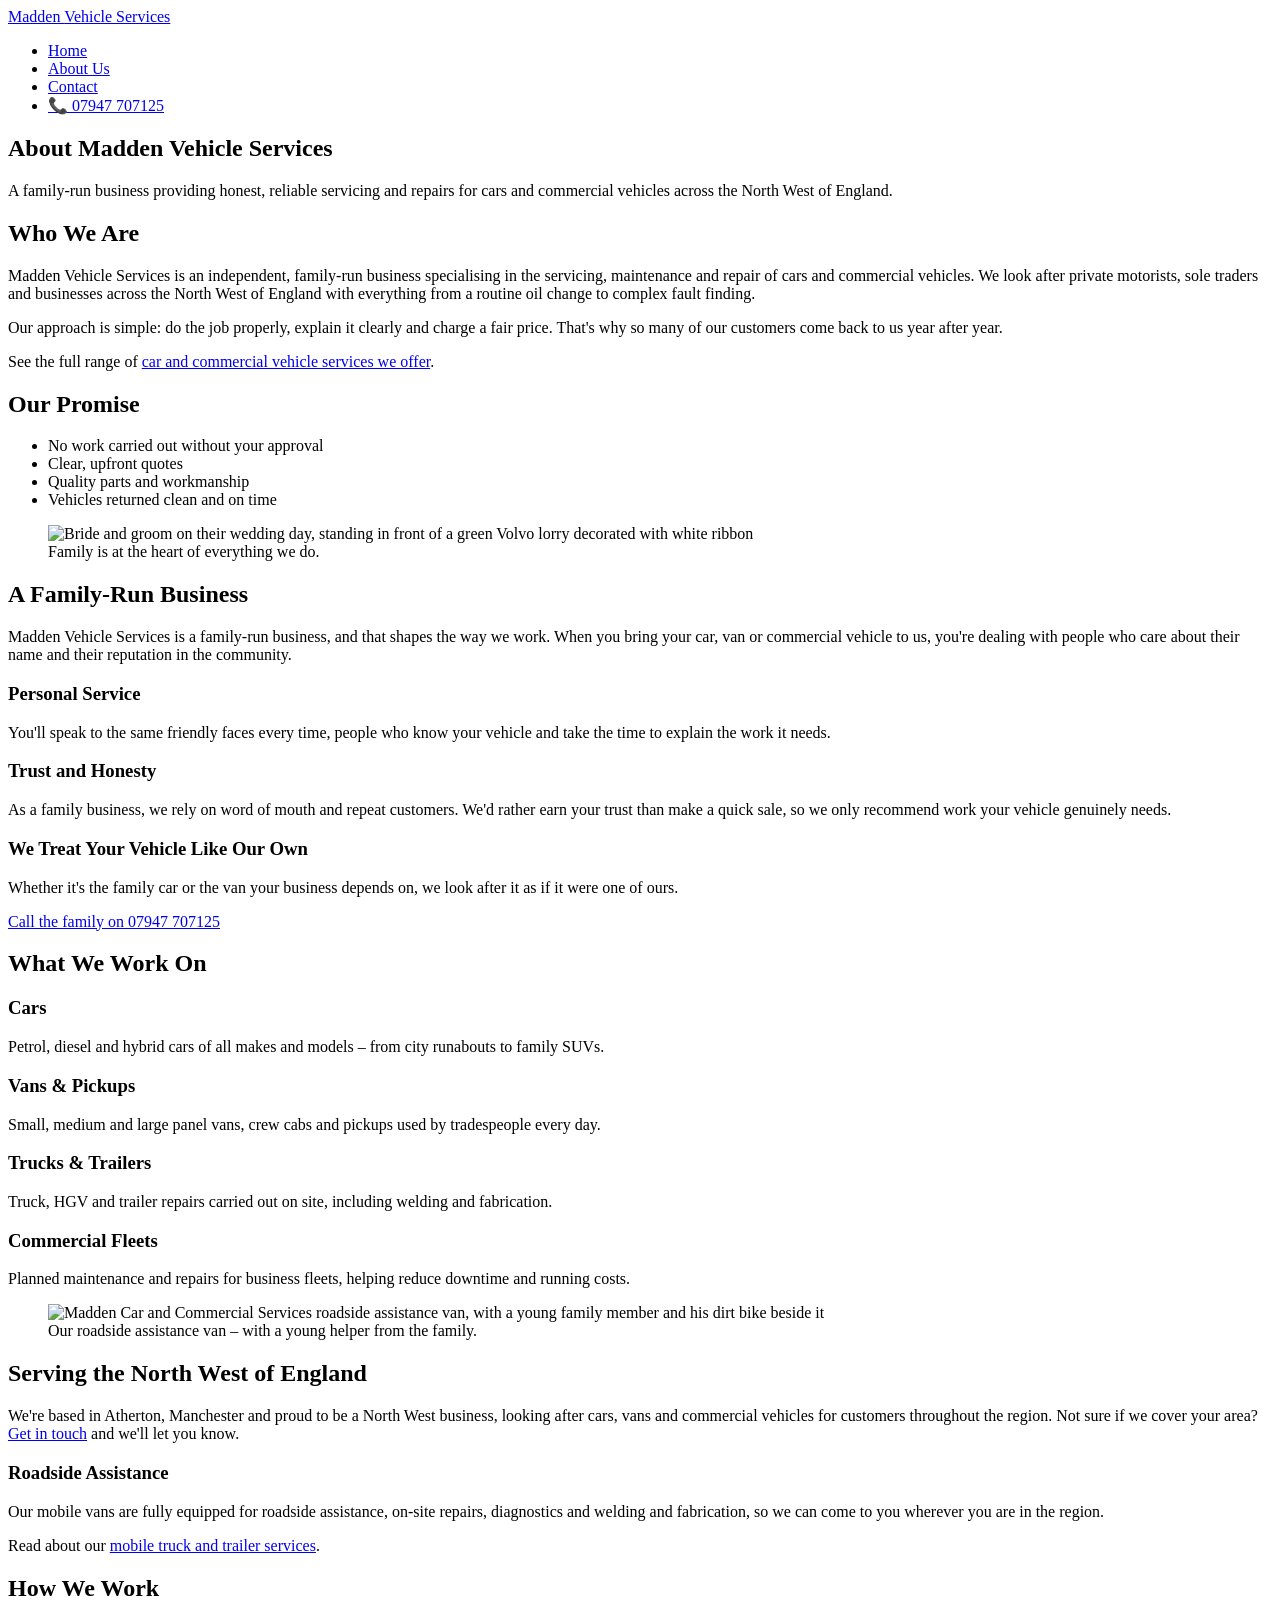
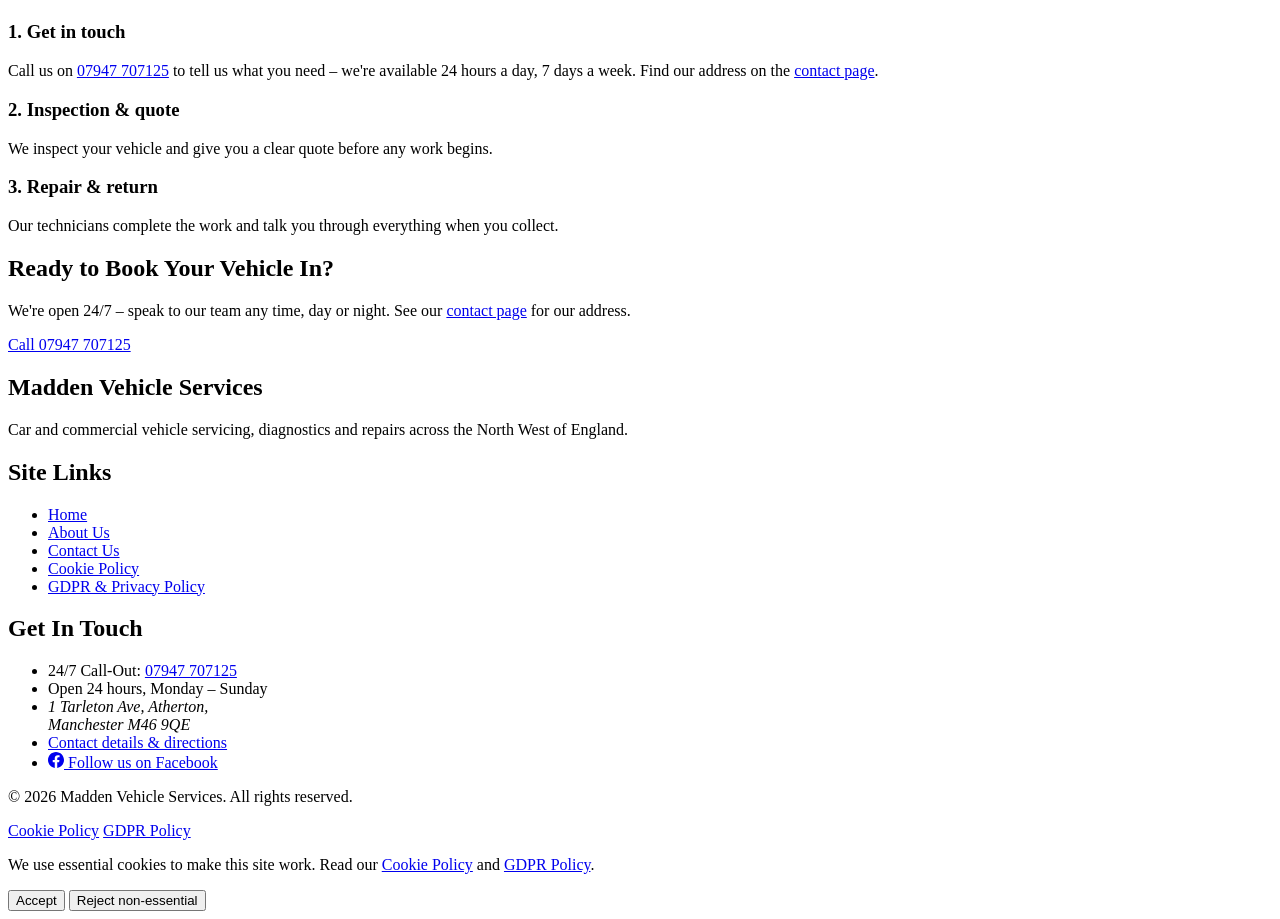
==== public/about.html @ 86a69358 "Initial commit: Madden Vehicle Services website Static site for maddenvehicleservices.co.uk, ready f" ====
<!DOCTYPE html>
<html lang="en-GB">
<head>
  <meta charset="UTF-8">
  <meta name="viewport" content="width=device-width, initial-scale=1.0">
  <title>About Us | Family-Run Vehicle Mechanics in Atherton, Manchester | Madden Vehicle Services</title>
  <meta name="description" content="Learn about Madden Vehicle Services, a family-run business of experienced mechanics servicing and repairing cars, vans and commercial vehicles from Atherton, Manchester and across the North West of England. Open 24/7. Call 07947 707125.">
  <link rel="canonical" href="https://maddenvehicleservices.co.uk/about">
  <link rel="stylesheet" href="/styles.css">
</head>
<body>

<header class="site-header">
  <div class="header-inner">
    <a href="/" class="logo">Madden <span>Vehicle Services</span></a>
    <nav class="main-nav" aria-label="Main navigation">
      <ul>
        <li><a href="/">Home</a></li>
        <li><a href="/about" aria-current="page">About Us</a></li>
        <li><a href="/contact">Contact</a></li>
        <li><a href="tel:+447947707125" class="nav-phone">📞 07947 707125</a></li>
      </ul>
    </nav>
  </div>
</header>

<main>
  <section class="hero page-hero">
    <div class="container">
      <h1>About Madden Vehicle Services</h1>
      <p>A family-run business providing honest, reliable servicing and repairs for cars and commercial vehicles across the North West of England.</p>
    </div>
  </section>

  <section>
    <div class="container two-col">
      <div>
        <h2>Who We Are</h2>
        <p>Madden Vehicle Services is an independent, family-run business specialising in the servicing, maintenance and repair of cars and commercial vehicles. We look after private motorists, sole traders and businesses across the North West of England with everything from a routine oil change to complex fault finding.</p>
        <p>Our approach is simple: do the job properly, explain it clearly and charge a fair price. That's why so many of our customers come back to us year after year.</p>
        <p>See the full range of <a href="/">car and commercial vehicle services we offer</a>.</p>
      </div>
      <div class="card">
        <h2>Our Promise</h2>
        <ul class="checklist">
          <li>No work carried out without your approval</li>
          <li>Clear, upfront quotes</li>
          <li>Quality parts and workmanship</li>
          <li>Vehicles returned clean and on time</li>
        </ul>
      </div>
    </div>
  </section>

  <section class="section-alt">
    <div class="container two-col family">
      <figure class="photo">
        <img src="/images/family-run-business.jpg" width="540" height="807" loading="lazy"
             alt="Bride and groom on their wedding day, standing in front of a green Volvo lorry decorated with white ribbon"
             title="Madden Vehicle Services – a family-run business">
        <figcaption>Family is at the heart of everything we do.</figcaption>
      </figure>
      <div>
        <h2>A Family-Run Business</h2>
        <p>Madden Vehicle Services is a family-run business, and that shapes the way we work. When you bring your car, van or commercial vehicle to us, you're dealing with people who care about their name and their reputation in the community.</p>
        <h3>Personal Service</h3>
        <p>You'll speak to the same friendly faces every time, people who know your vehicle and take the time to explain the work it needs.</p>
        <h3>Trust and Honesty</h3>
        <p>As a family business, we rely on word of mouth and repeat customers. We'd rather earn your trust than make a quick sale, so we only recommend work your vehicle genuinely needs.</p>
        <h3>We Treat Your Vehicle Like Our Own</h3>
        <p>Whether it's the family car or the van your business depends on, we look after it as if it were one of ours.</p>
        <p><a href="tel:+447947707125" class="btn btn-primary">Call the family on 07947 707125</a></p>
      </div>
    </div>
  </section>

  <section>
    <div class="container">
      <h2>What We Work On</h2>
      <div class="grid">
        <div class="card">
          <h3>Cars</h3>
          <p>Petrol, diesel and hybrid cars of all makes and models – from city runabouts to family SUVs.</p>
        </div>
        <div class="card">
          <h3>Vans &amp; Pickups</h3>
          <p>Small, medium and large panel vans, crew cabs and pickups used by tradespeople every day.</p>
        </div>
        <div class="card">
          <h3>Trucks &amp; Trailers</h3>
          <p>Truck, HGV and trailer repairs carried out on site, including welding and fabrication.</p>
        </div>
        <div class="card">
          <h3>Commercial Fleets</h3>
          <p>Planned maintenance and repairs for business fleets, helping reduce downtime and running costs.</p>
        </div>
      </div>
    </div>
  </section>

  <section class="section-alt">
    <div class="container">
      <div class="two-col media-row">
        <figure class="photo">
          <img src="/images/roadside-assistance-van.jpg" width="800" height="1067" loading="lazy"
               alt="Madden Car and Commercial Services roadside assistance van, with a young family member and his dirt bike beside it"
               title="Madden roadside assistance van serving the North West">
          <figcaption>Our roadside assistance van – with a young helper from the family.</figcaption>
        </figure>
        <div>
          <h2>Serving the North West of England</h2>
          <p class="lead">We're based in Atherton, Manchester and proud to be a North West business, looking after cars, vans and commercial vehicles for customers throughout the region. Not sure if we cover your area? <a href="/contact">Get in touch</a> and we'll let you know.</p>
          <h3>Roadside Assistance</h3>
          <p>Our mobile vans are fully equipped for roadside assistance, on-site repairs, diagnostics and welding and fabrication, so we can come to you wherever you are in the region.</p>
          <p>Read about our <a href="/">mobile truck and trailer services</a>.</p>
        </div>
      </div>
      <h2 class="spaced">How We Work</h2>
      <div class="grid">
        <div>
          <h3>1. Get in touch</h3>
          <p>Call us on <a href="tel:+447947707125">07947 707125</a> to tell us what you need – we're available 24 hours a day, 7 days a week. Find our address on the <a href="/contact">contact page</a>.</p>
        </div>
        <div>
          <h3>2. Inspection &amp; quote</h3>
          <p>We inspect your vehicle and give you a clear quote before any work begins.</p>
        </div>
        <div>
          <h3>3. Repair &amp; return</h3>
          <p>Our technicians complete the work and talk you through everything when you collect.</p>
        </div>
      </div>
    </div>
  </section>

  <section class="cta-band">
    <div class="container">
      <h2>Ready to Book Your Vehicle In?</h2>
      <p>We're open 24/7 – speak to our team any time, day or night. See our <a href="/contact">contact page</a> for our address.</p>
      <p><a href="tel:+447947707125" class="btn btn-primary">Call 07947 707125</a></p>
    </div>
  </section>
</main>

<footer class="site-footer">
  <div class="container">
    <div class="footer-grid">
      <div>
        <h2>Madden Vehicle Services</h2>
        <p>Car and commercial vehicle servicing, diagnostics and repairs across the North West of England.</p>
      </div>
      <div>
        <h2>Site Links</h2>
        <ul>
          <li><a href="/">Home</a></li>
          <li><a href="/about">About Us</a></li>
          <li><a href="/contact">Contact Us</a></li>
          <li><a href="/cookie-policy">Cookie Policy</a></li>
          <li><a href="/gdpr-policy">GDPR &amp; Privacy Policy</a></li>
        </ul>
      </div>
      <div>
        <h2>Get In Touch</h2>
        <ul>
          <li>24/7 Call-Out: <a href="tel:+447947707125">07947 707125</a></li>
          <li>Open 24 hours, Monday – Sunday</li>
          <li><address>1 Tarleton Ave, Atherton,<br>Manchester M46 9QE</address></li>
          <li><a href="/contact">Contact details &amp; directions</a></li>
          <li><a href="https://www.facebook.com/profile.php?id=100083064384238" target="_blank" rel="noopener" title="Madden Vehicle Services on Facebook"><svg class="fb-icon" viewBox="0 0 24 24" width="16" height="16" aria-hidden="true"><path fill="currentColor" d="M24 12.07C24 5.4 18.63 0 12 0S0 5.4 0 12.07C0 18.1 4.39 23.1 10.13 24v-8.44H7.08v-3.49h3.05V9.41c0-3.02 1.79-4.69 4.53-4.69 1.31 0 2.68.24 2.68.24v2.97h-1.51c-1.49 0-1.96.93-1.96 1.89v2.25h3.33l-.53 3.49h-2.8V24C19.61 23.1 24 18.1 24 12.07z"/></svg> Follow us on Facebook</a></li>
        </ul>
      </div>
    </div>
    <div class="footer-bottom">
      <p>&copy; <span id="year">2026</span> Madden Vehicle Services. All rights reserved.</p>
      <nav aria-label="Legal">
        <a href="/cookie-policy">Cookie Policy</a>
        <a href="/gdpr-policy">GDPR Policy</a>
      </nav>
    </div>
  </div>
</footer>

<div class="cookie-banner" id="cookie-banner" role="dialog" aria-label="Cookie consent">
  <p>We use essential cookies to make this site work. Read our <a href="/cookie-policy">Cookie Policy</a> and <a href="/gdpr-policy">GDPR Policy</a>.</p>
  <button class="btn btn-primary" id="cookie-accept">Accept</button>
  <button class="btn btn-light" id="cookie-reject">Reject non-essential</button>
</div>

<script src="/script.js"></script>
</body>
</html>
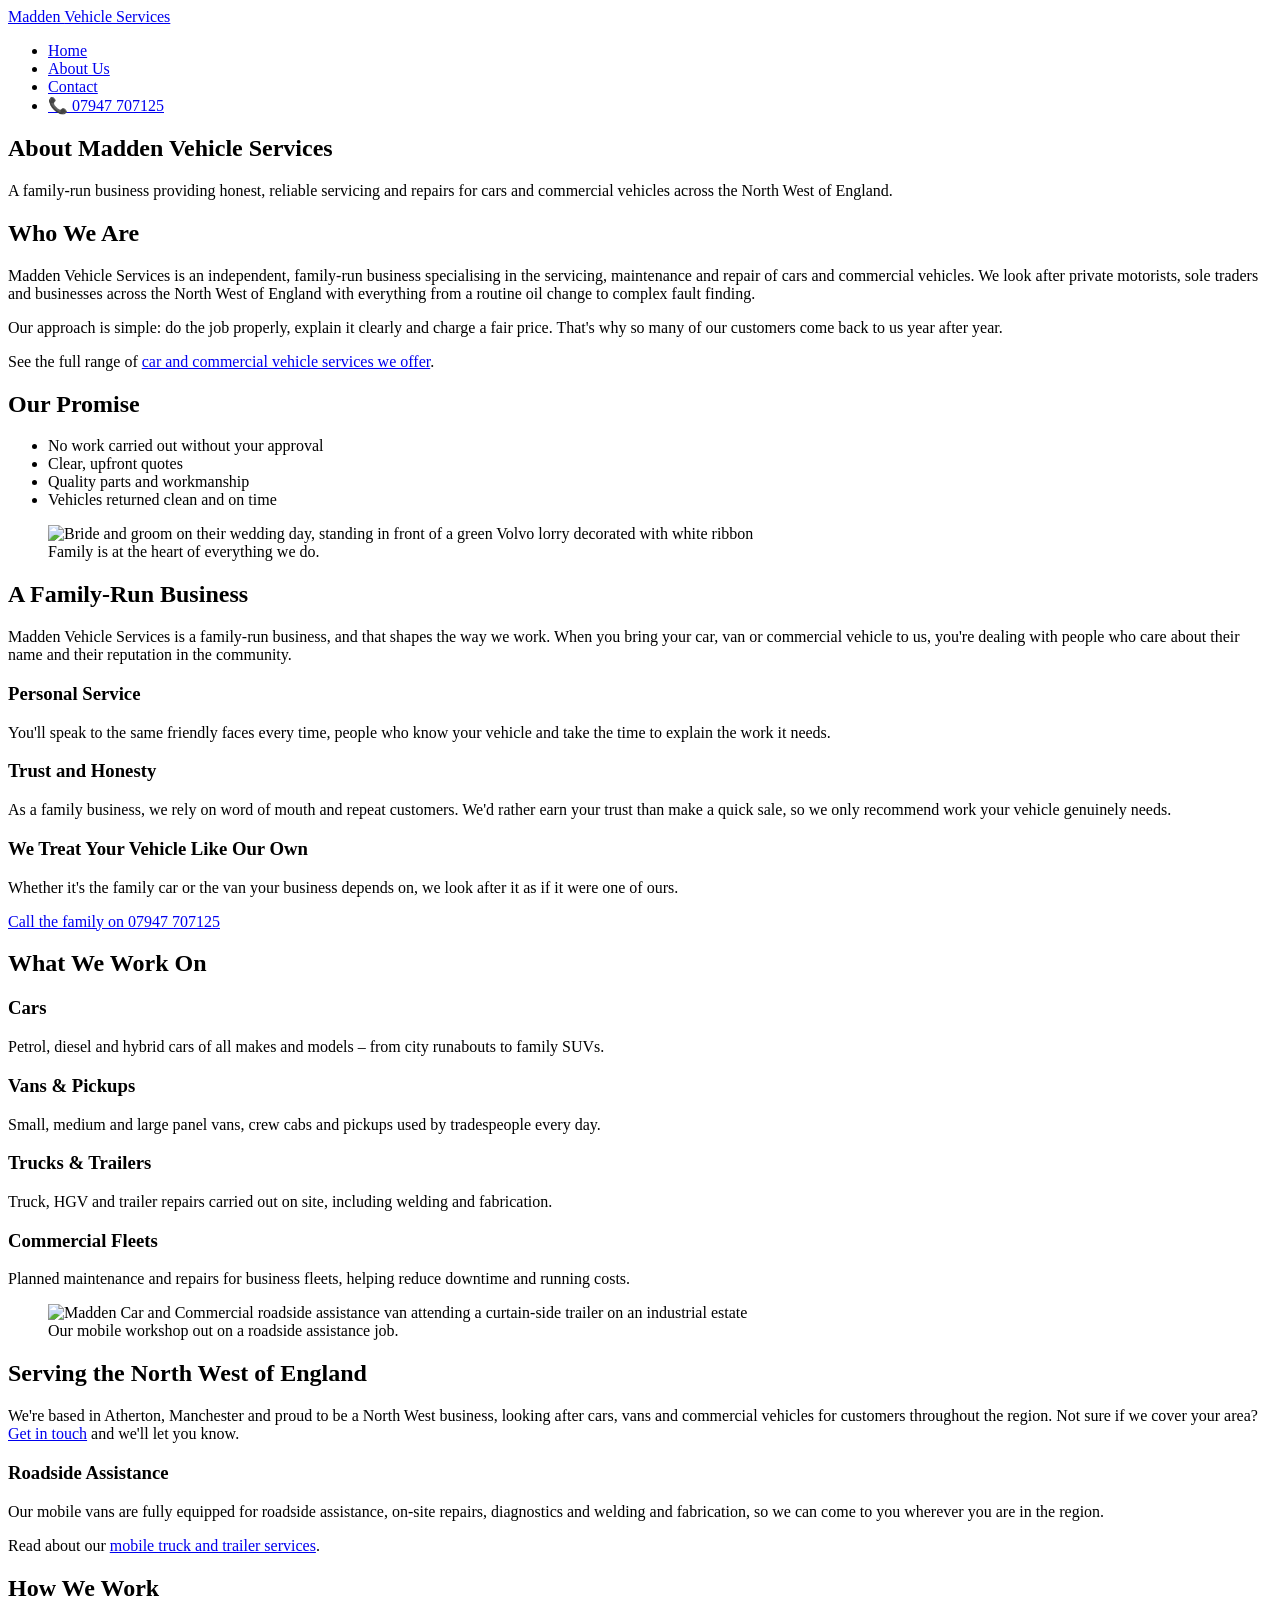
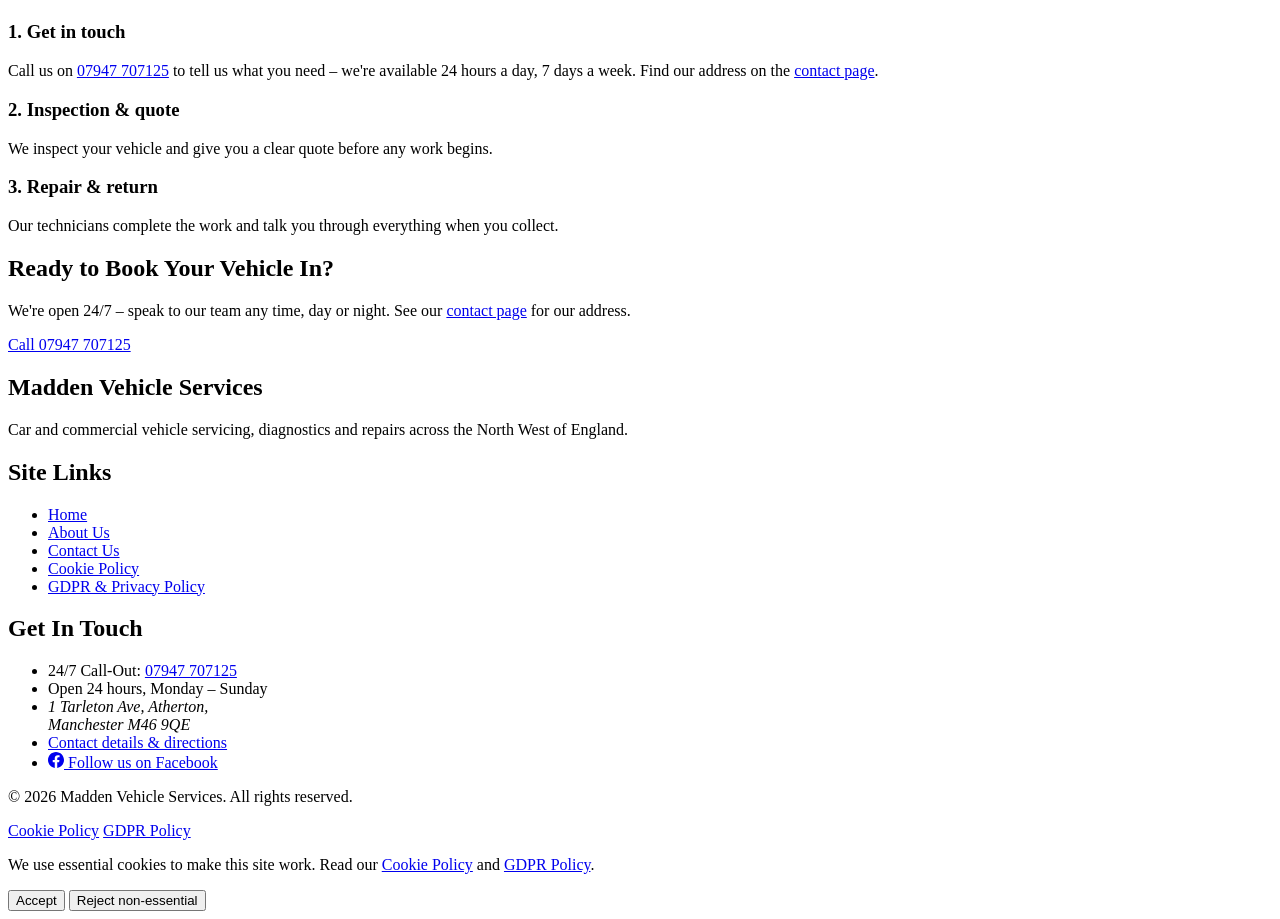
==== commit be1a8ab0: "Replace about page roadside photo Swap the roadside assistance van photo (which included a child) fo" ====
--- a/public/about.html
+++ b/public/about.html
@@ -102,10 +102,10 @@
     <div class="container">
       <div class="two-col media-row">
         <figure class="photo">
-          <img src="/images/roadside-assistance-van.jpg" width="800" height="1067" loading="lazy"
-               alt="Madden Car and Commercial Services roadside assistance van, with a young family member and his dirt bike beside it"
-               title="Madden roadside assistance van serving the North West">
-          <figcaption>Our roadside assistance van – with a young helper from the family.</figcaption>
+          <img src="/images/mobile-truck-trailer-repair-van.jpg" width="800" height="1067" loading="lazy"
+               alt="Madden Car and Commercial roadside assistance van attending a curtain-side trailer on an industrial estate"
+               title="Madden roadside assistance and mobile repairs across the North West">
+          <figcaption>Our mobile workshop out on a roadside assistance job.</figcaption>
         </figure>
         <div>
           <h2>Serving the North West of England</h2>
